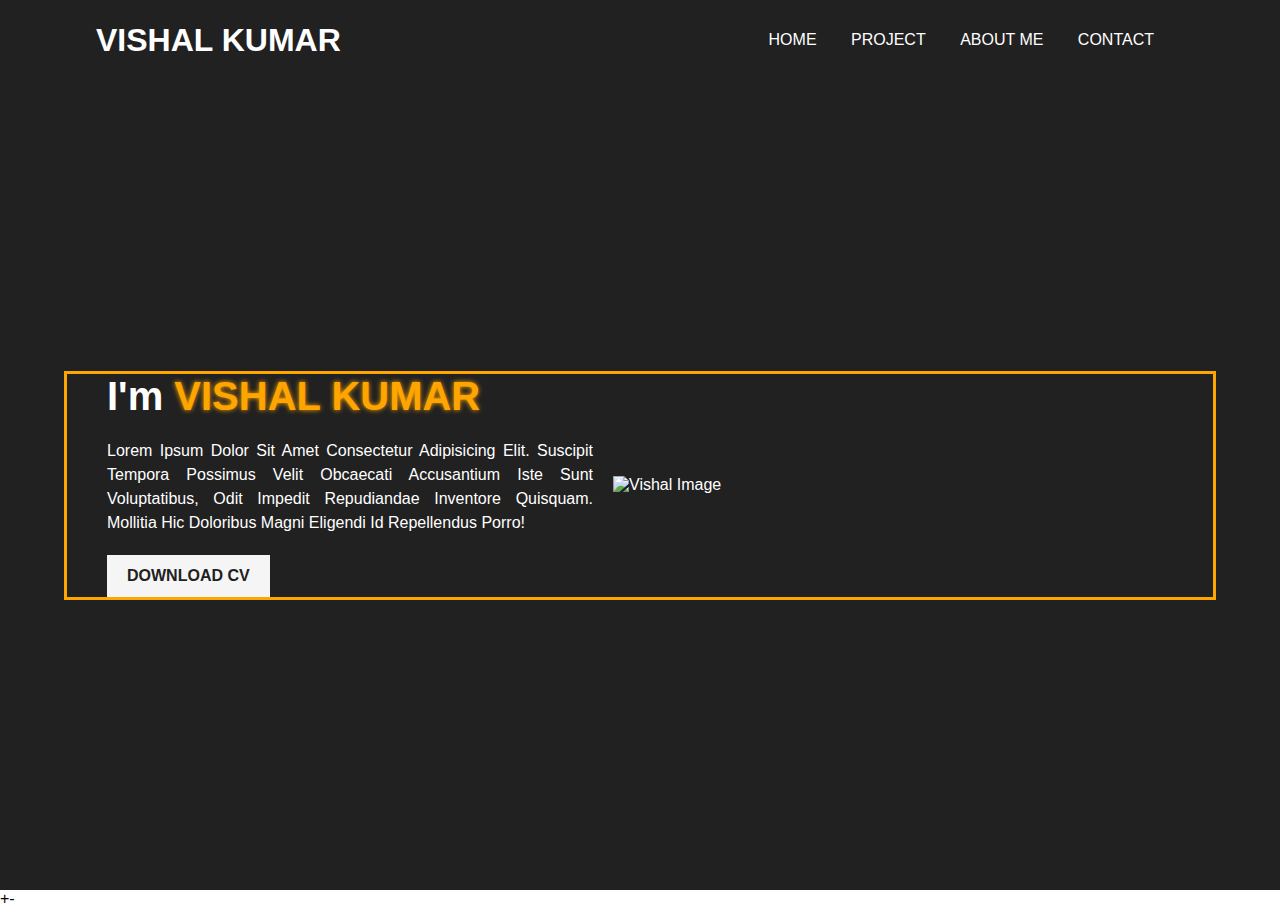
==== index.html @ 10e37b17 "add responsiveness" ====
<!DOCTYPE html>
<html lang="en">
<head>
    <meta charset="UTF-8">
    <meta http-equiv="X-UA-Compatible" content="IE=edge">
    <meta name="viewport" content="width=device-width, initial-scale=1.0">
    <title>Vishal - Portfolio</title>
    <link rel="stylesheet" href="./CSS/style.css">
    <link rel="stylesheet" href="./CSS/mobile.css">
    <script src="https://kit.fontawesome.com/97ebdf5864.js" crossorigin="anonymous"></script>
    <link rel="stylesheet" href="https://fonts.googleapis.com/css?family=Tangerine">
</head>
<body>

        <!-- ===================================================
                    Start Header
        =================================================== -->
    
    <header>
        <div class="navbar">
            <h1>Vishal Kumar</h1>
            <ul id="ulmenu">
                <li><a href="">Home</a></li>
                <li><a href="">Project</a></li>
                <li><a href="">About Me</a></li>
                <li><a href="">Contact</a></li>
            </ul>
            <i id="menu" class="fa-solid fa-bars" onclick="openmenu()"></i>
            <i id="close" class="fa-solid fa-xmark" onclick="closemenu()"></i>
        </div>
    </header>

    <script>
        {
            function openmenu()
            {
                document.getElementById("ulmenu").style.display= "flex";
                document.getElementById("close").style.display= "inline-block";
                document.getElementById("menu").style.display= "none";
            }
    
            function closemenu()
            {
                document.getElementById("ulmenu").style.display= "none";
                document.getElementById("close").style.display= "none";
                document.getElementById("menu").style.display= "inline-block";
    
            }
        }
    </script>

    <!-- ===================================================
                    Start Hero Section
        =================================================== -->

        <section>
            <div class="container">
                <div class="items item-1">
                    <h1>I'm <span>Vishal Kumar</span></h1>
                    <p>Lorem ipsum dolor sit amet consectetur adipisicing elit. Suscipit tempora possimus velit obcaecati accusantium iste sunt voluptatibus, odit impedit repudiandae inventore quisquam. Mollitia hic doloribus magni eligendi id repellendus porro!</p>
                    <a href="https://drive.google.com/uc?export=download&id=1zI1JuYI2iNX-JZ4VIyHNsLkin2p73xRs">Download CV</a>
                </div>
                <div class="items item-2">
                    <img src="./char.png" width="600" alt="Vishal Image">
                </div>
            </div>
        </section>
    
</body>
</html>+-
---- CSS/style.css ----
*{
    margin: 0;
    padding: 0;
    font-family: sans-serif;
    box-sizing: border-box;
    scroll-behavior: smooth;
}

    /* ===================================================
                CSS Variables
    ===================================================  */

    :root
    {
        --bg-color: #212121;
        --theme-color: orange;
    }

    /* ===================================================
                start Header Menu
    ===================================================  */

header
{
    background: var(--bg-color);
    height: 80px;
    display: grid;
    place-items: center;
}

.navbar
{
    width: 85%;
    max-width: 1400px;
    color: #fff;
    text-transform: uppercase;
    display: flex;
    align-items: center;
    justify-content: space-between;
}

.navbar ul li
{
    list-style: none;
    display: inline-block;
    margin-right: 30px;
}

.navbar ul li a
{
    text-decoration: none;
    color: #fff;
    transition: all 0.3s ease;
}

.navbar ul li a:hover
{
    color: var(--theme-color);
    font-weight: bold;
    background: whitesmoke;
    padding: 10px 18px;
    border-radius: 5px;
}

.navbar i { display: none;}

 /* ===================================================
                start Hero section
    ===================================================  */

section
{
    background: var(--bg-color);
    height: 90vh;
    display: grid;
    align-items: center;
}

.container
{
    width: 90%;
    max-width: 1400px;
    margin: auto;
    display: grid;
    grid-template-columns: repeat(2, 1fr);
    /* grid-template-columns: 2fr 1fr; */
    column-gap: 20px;
    row-gap: 20px;
    border: 3px solid var(--theme-color);
}

/*  */

.items
{
    display: flex;
    flex-direction: column;
    align-items: flex-start;
    justify-content: center;
    color: #fff;
}

.item-1
{
    padding-left: 40px;
}

.item-1 h1 
{
    margin-bottom: 20px;
    text-transform: capitalize;
    font-size: 2.5em;
}

.item-1 h1 span
{
    color: var(--theme-color);
    text-shadow: 0 0 5px var(--theme-color);
    text-transform: uppercase;
    /*/// font-family: 'Tangerine', serif */
}

.item-1 p
{
    margin-bottom: 20px;
    text-align: justify;
    line-height: 1.5;
    text-transform: capitalize;
}

.item-1 a
{
    text-decoration: none;
    text-transform: uppercase;
    background: whitesmoke;
    color: var(--bg-color);
    display: inline-block;
    padding: 12px 20px;
    font-weight: bold;
    transition: all 0.3s ease;
}

.item-1 a:hover
{
    box-shadow: 0 0 10px rgba(255, 255, 255, 0.8);
    color: whitesmoke;
    background: var(--bg-color);
}

.item-1 a:active
{
    background: green;
}

.item-2
{
    justify-self: center;
}
---- CSS/mobile.css ----
@media screen and (max-width: 480px)
/* and (min-width: 320px) */
{
    .navbar h1
    {
        font-size: 1.3em;
    }

    .navbar ul
    {
        width: 50%;
        position: absolute;
        top: 80px;
        right: 0;
        display: flex;
        flex-direction: column;
        align-items: center;
        justify-content: center;
        background: var(--bg-color);
        border: 2px solid #fff;
        transition: all 0.3s ease;
        display: none;        
    }

    .navbar ul li
    {
        margin: 20px 0;
        display: block;
    }

    .navbar i
    {
        display: inline-block;
        font-size: 1.5em;
    }

    .navbar #close
    {
        display: none;
    }

    section
    {
        overflow: hidden;
    }

    /* ===================================================
                start Hero section
    ===================================================  */

    .container
    {
        max-width: 480px;
        min-height: 320px;
        grid-template-columns: repeat(1,1fr);
        display: block;
        display: flex;
        flex-direction: column-reverse;
    }

    .item-1
    {
        padding: 20px;
    }

    .item-1>h1
    {
        font-size: 2em;
    }

    .item-1>p
    {
        font-size: 1em;
    }



    .item-2>img
    {
        width: 100%;
    }

}
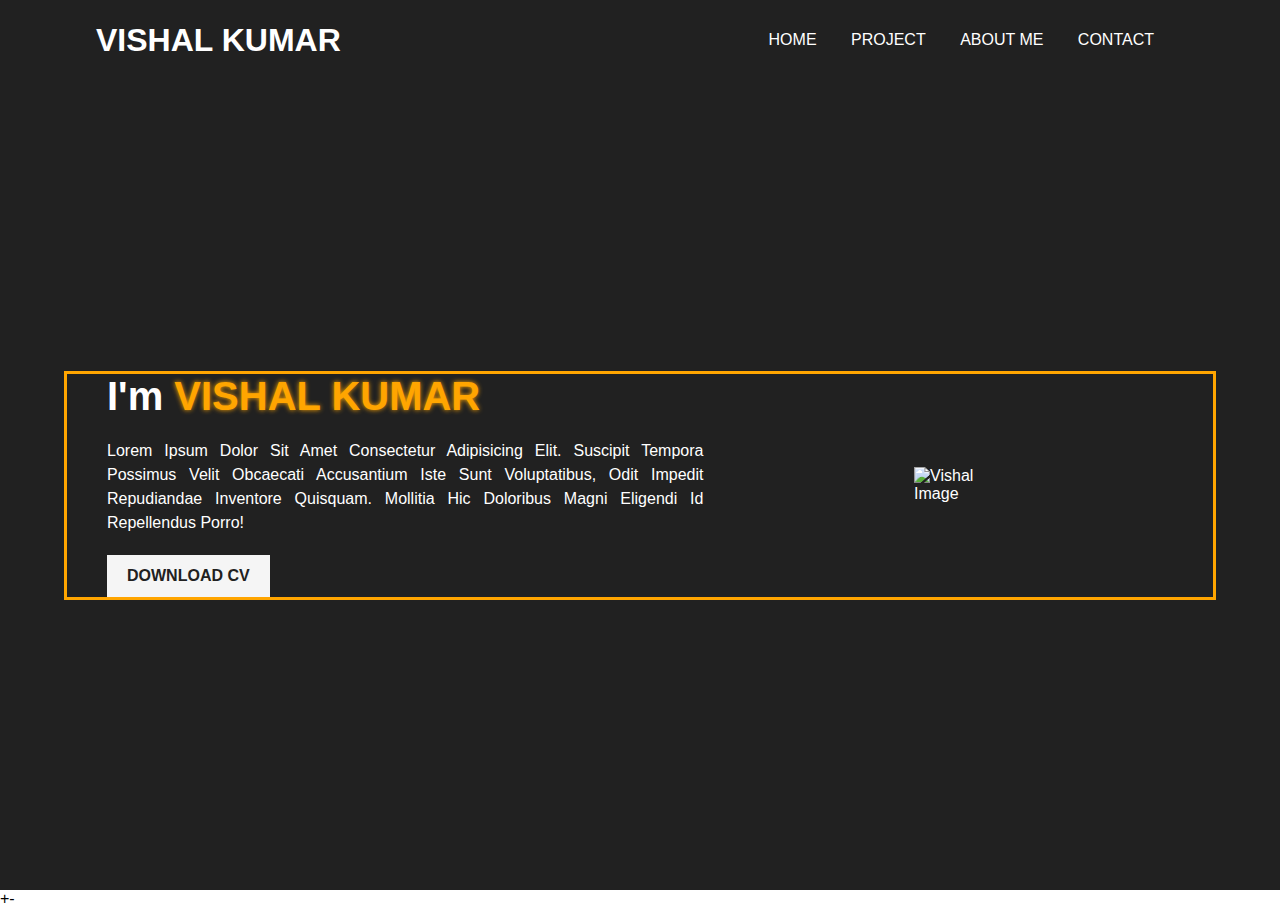
==== commit 7a86b307: "update css" ====
--- a/index.html
+++ b/index.html
@@ -9,6 +9,7 @@
     <link rel="stylesheet" href="./CSS/mobile.css">
     <script src="https://kit.fontawesome.com/97ebdf5864.js" crossorigin="anonymous"></script>
     <link rel="stylesheet" href="https://fonts.googleapis.com/css?family=Tangerine">
+    <script src="https://code.jquery.com/jquery-3.6.1.js" integrity="sha256-3zlB5s2uwoUzrXK3BT7AX3FyvojsraNFxCc2vC/7pNI=" crossorigin="anonymous"></script>
 </head>
 <body>
 
@@ -19,33 +20,24 @@
     <header>
         <div class="navbar">
             <h1>Vishal Kumar</h1>
-            <ul id="ulmenu">
-                <li><a href="">Home</a></li>
+            <ul id="menu">
+                <li><a href="./index.html">Home</a></li>
                 <li><a href="">Project</a></li>
                 <li><a href="">About Me</a></li>
                 <li><a href="">Contact</a></li>
             </ul>
-            <i id="menu" class="fa-solid fa-bars" onclick="openmenu()"></i>
-            <i id="close" class="fa-solid fa-xmark" onclick="closemenu()"></i>
+            <i id="icon" class="fa-solid fa-bars" onclick="openmenu()"></i>
+            <!-- <i id="icon" class="fa-solid fa-xmark" onclick="closemenu()"></i> -->
         </div>
     </header>
 
     <script>
         {
-            function openmenu()
-            {
-                document.getElementById("ulmenu").style.display= "flex";
-                document.getElementById("close").style.display= "inline-block";
-                document.getElementById("menu").style.display= "none";
-            }
-    
-            function closemenu()
-            {
-                document.getElementById("ulmenu").style.display= "none";
-                document.getElementById("close").style.display= "none";
-                document.getElementById("menu").style.display= "inline-block";
-    
-            }
+            $(document).ready(function(){
+                $('#icon').click(function(){
+                    $('#menu').toggleClass("show");
+                });
+            });
         }
     </script>
 
@@ -61,7 +53,7 @@
                     <a href="https://drive.google.com/uc?export=download&id=1zI1JuYI2iNX-JZ4VIyHNsLkin2p73xRs">Download CV</a>
                 </div>
                 <div class="items item-2">
-                    <img src="./char.png" width="600" alt="Vishal Image">
+                    <img src="./char.png" width="80%" alt="Vishal Image">
                 </div>
             </div>
         </section>
--- a/CSS/style.css
+++ b/CSS/style.css
@@ -82,8 +82,8 @@
     max-width: 1400px;
     margin: auto;
     display: grid;
-    grid-template-columns: repeat(2, 1fr);
-    /* grid-template-columns: 2fr 1fr; */
+    /* grid-template-columns: repeat(2, 1fr); */
+    grid-template-columns: 1.3fr 1fr;
     column-gap: 20px;
     row-gap: 20px;
     border: 3px solid var(--theme-color);
--- a/CSS/mobile.css
+++ b/CSS/mobile.css
@@ -1,4 +1,4 @@
-@media screen and (max-width: 480px)
+@media screen and (max-width: 768px)
 /* and (min-width: 320px) */
 {
     .navbar h1
@@ -8,24 +8,36 @@
 
     .navbar ul
     {
-        width: 50%;
+        width: 100%;
+        height: 0%;
+        overflow: hidden;
         position: absolute;
         top: 80px;
-        right: 0;
+        left: 0;
         display: flex;
         flex-direction: column;
         align-items: center;
         justify-content: center;
-        background: var(--bg-color);
-        border: 2px solid #fff;
-        transition: all 0.3s ease;
-        display: none;        
+        background: rgba(0, 0, 0, 0.53);
+        backdrop-filter: blur(20px);
+        transition: all 0.5s ease;
+    }
+
+    .navbar ul.show
+    {
+        height: 40%;
     }
 
     .navbar ul li
     {
         margin: 20px 0;
         display: block;
+    }
+
+    .navbar ul li a
+    {
+        /* color: var(--bg-color); */
+        font-weight: bold;
     }
 
     .navbar i
@@ -39,19 +51,21 @@
         display: none;
     }
 
-    section
-    {
-        overflow: hidden;
-    }
-
     /* ===================================================
                 start Hero section
     ===================================================  */
 
+    section
+    {
+        height: auto;
+    }
+
     .container
     {
-        max-width: 480px;
+        max-width: 768px;
         min-height: 320px;
+        margin-top: 30px;
+        margin-bottom: 30px;
         grid-template-columns: repeat(1,1fr);
         display: block;
         display: flex;
@@ -80,4 +94,56 @@
         width: 100%;
     }
 
+}
+
+@media screen and (max-width: 900px)
+{
+
+    .navbar>h1
+    {
+        font-size: 1.8em;
+    }
+
+    .navbar ul li
+    {
+        margin-right: 10px;
+    }
+
+    .navbar ul li a
+    {
+        font-size: 0.8em;
+    }
+
+
+    .container
+    {
+        max-width: 900px;
+        grid-template-columns: 1.5fr 1fr;
+    }
+
+    .item-1
+    {
+        padding: 20px;
+    }
+
+    .item-1>h1
+    {
+        font-size: 2em;
+    }
+
+    .item-1>p
+    {
+        font-size: 0.8em;
+    }
+
+    .item-1>a
+    {
+        font-size: 0.8em;
+    }
+
+    .item-2>img
+    {
+        width: 100%;
+    }
+    
 }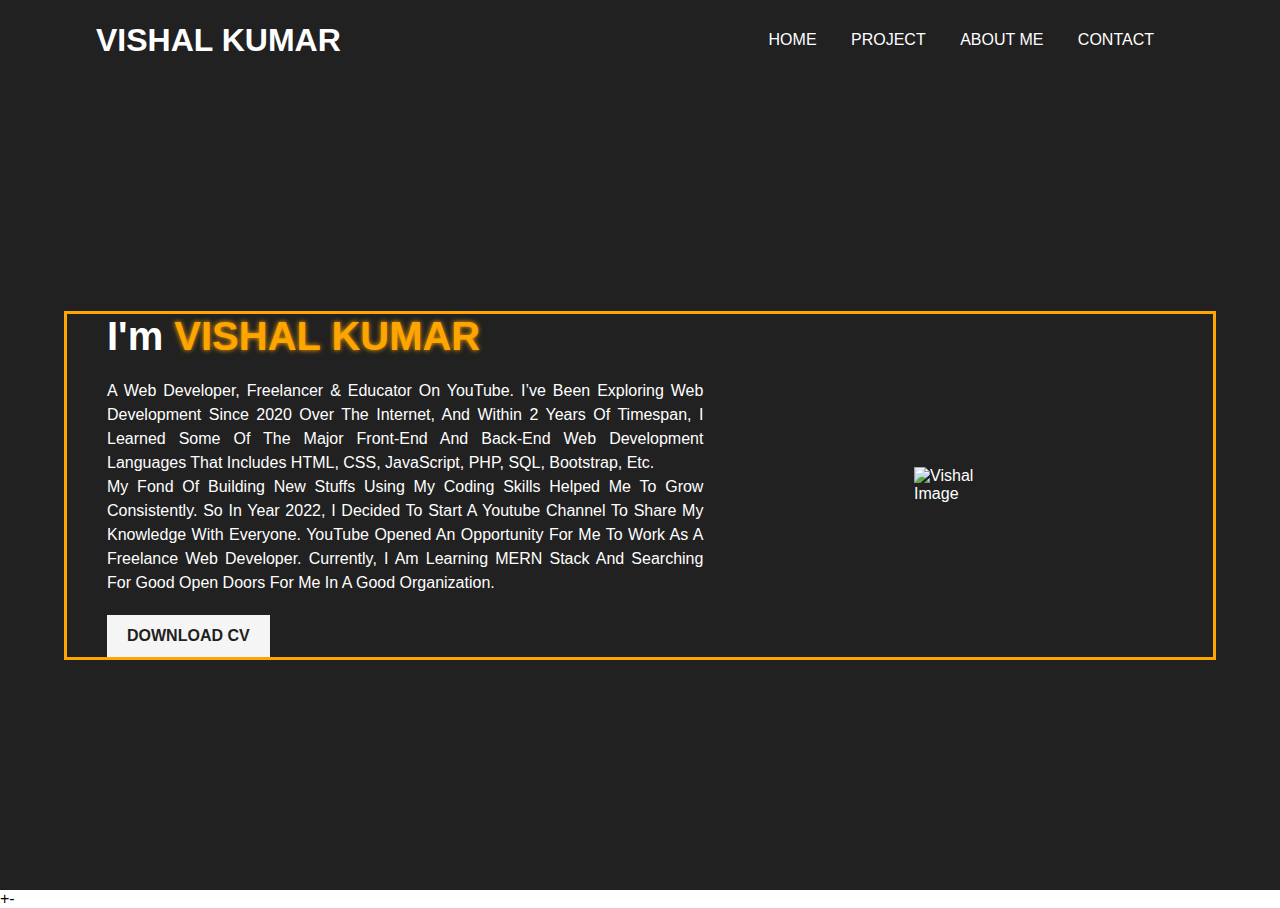
==== commit a8fdfc3c: "update" ====
--- a/index.html
+++ b/index.html
@@ -46,14 +46,16 @@
         =================================================== -->
 
         <section>
-            <div class="container">
+            <div class="container grid grid-two-column">
                 <div class="items item-1">
                     <h1>I'm <span>Vishal Kumar</span></h1>
-                    <p>Lorem ipsum dolor sit amet consectetur adipisicing elit. Suscipit tempora possimus velit obcaecati accusantium iste sunt voluptatibus, odit impedit repudiandae inventore quisquam. Mollitia hic doloribus magni eligendi id repellendus porro!</p>
-                    <a href="https://drive.google.com/uc?export=download&id=1zI1JuYI2iNX-JZ4VIyHNsLkin2p73xRs">Download CV</a>
+                    <p>A web developer, Freelancer & Educator on YouTube.
+                        I’ve been exploring web development since 2020 over the internet, and within 2 years of timespan, I learned some of the major front-end and back-end web development languages that includes HTML, CSS, JavaScript, PHP, SQL, Bootstrap, etc. <br>
+                        My fond of building new stuffs using my coding skills helped me to grow consistently. So in year 2022, I decided to start a youtube channel to share my knowledge with everyone. YouTube opened an opportunity for me to work as a freelance web developer. Currently, I am learning MERN stack and searching for good open doors for me in a good organization.</p>
+                    <a id="btn" href="https://drive.google.com/uc?export=download&id=1zI1JuYI2iNX-JZ4VIyHNsLkin2p73xRs">Download CV</a>
                 </div>
                 <div class="items item-2">
-                    <img src="./char.png" width="80%" alt="Vishal Image">
+                    <img src="./assets/char.png" width="80%" alt="Vishal Image">
                 </div>
             </div>
         </section>
--- a/CSS/style.css
+++ b/CSS/style.css
@@ -32,12 +32,13 @@
 {
     width: 85%;
     max-width: 1400px;
-    color: #fff;
     text-transform: uppercase;
     display: flex;
     align-items: center;
     justify-content: space-between;
 }
+
+.navbar h1 { color: #fff;}
 
 .navbar ul li
 {
@@ -62,12 +63,16 @@
     border-radius: 5px;
 }
 
-.navbar i { display: none;}
+.navbar i 
+{
+    color: #fff;
+    display: none;
+}
 
- /* ===================================================
-                start Hero section
-    ===================================================  */
 
+/* ===================================================
+                Reusable Code Start
+===================================================  */
 section
 {
     background: var(--bg-color);
@@ -81,13 +86,45 @@
     width: 90%;
     max-width: 1400px;
     margin: auto;
+    border: 3px solid var(--theme-color);
+}
+
+.grid
+{
     display: grid;
-    /* grid-template-columns: repeat(2, 1fr); */
-    grid-template-columns: 1.3fr 1fr;
     column-gap: 20px;
     row-gap: 20px;
-    border: 3px solid var(--theme-color);
 }
+
+.grid-two-column
+{
+    grid-template-columns: 1.3fr 1fr;
+}
+
+#btn
+{
+    text-decoration: none;
+    text-transform: uppercase;
+    background: whitesmoke;
+    color: var(--bg-color);
+    display: inline-block;
+    padding: 12px 20px;
+    font-weight: bold;
+    transition: all 0.3s ease;
+}
+
+#btn:hover
+{
+    box-shadow: 0 0 10px rgba(255, 255, 255, 0.8);
+    color: whitesmoke;
+    background: var(--bg-color);
+}
+
+ /* ===================================================
+                start Hero section
+    ===================================================  */
+
+
 
 /*  */
 
@@ -128,30 +165,6 @@
     text-transform: capitalize;
 }
 
-.item-1 a
-{
-    text-decoration: none;
-    text-transform: uppercase;
-    background: whitesmoke;
-    color: var(--bg-color);
-    display: inline-block;
-    padding: 12px 20px;
-    font-weight: bold;
-    transition: all 0.3s ease;
-}
-
-.item-1 a:hover
-{
-    box-shadow: 0 0 10px rgba(255, 255, 255, 0.8);
-    color: whitesmoke;
-    background: var(--bg-color);
-}
-
-.item-1 a:active
-{
-    background: green;
-}
-
 .item-2
 {
     justify-self: center;
--- a/CSS/mobile.css
+++ b/CSS/mobile.css
@@ -96,7 +96,7 @@
 
 }
 
-@media screen and (max-width: 900px)
+@media screen and (max-width: 1200px)
 {
 
     .navbar>h1
@@ -117,8 +117,8 @@
 
     .container
     {
-        max-width: 900px;
-        grid-template-columns: 1.5fr 1fr;
+        max-width: 1200px;
+        grid-template-columns: 1.3fr 1fr;
     }
 
     .item-1
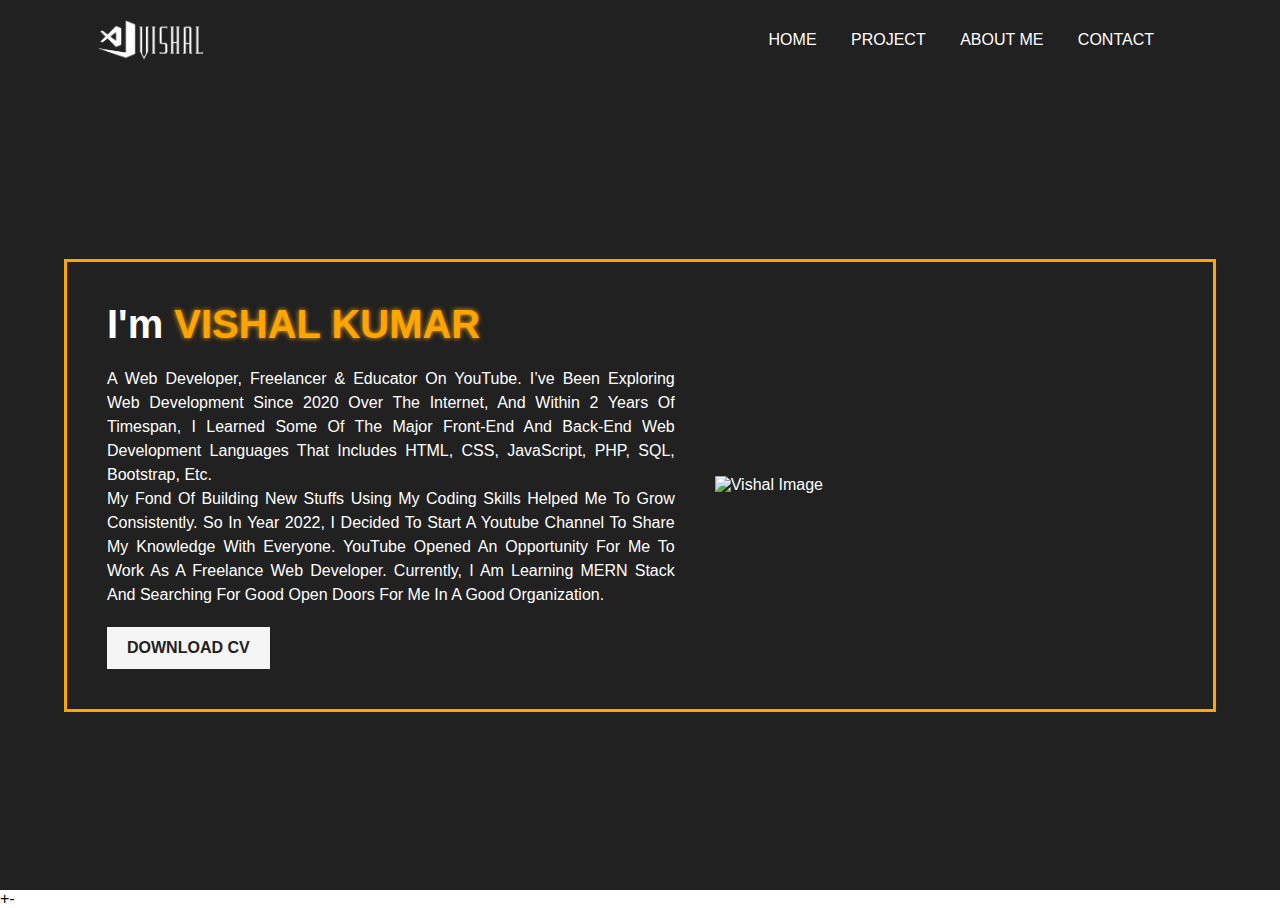
==== commit 8653edb0: "new update" ====
--- a/index.html
+++ b/index.html
@@ -6,7 +6,7 @@
     <meta name="viewport" content="width=device-width, initial-scale=1.0">
     <title>Vishal - Portfolio</title>
     <link rel="stylesheet" href="./CSS/style.css">
-    <link rel="stylesheet" href="./CSS/mobile.css">
+    <link rel="stylesheet" href="./CSS/responsive.css">
     <script src="https://kit.fontawesome.com/97ebdf5864.js" crossorigin="anonymous"></script>
     <link rel="stylesheet" href="https://fonts.googleapis.com/css?family=Tangerine">
     <script src="https://code.jquery.com/jquery-3.6.1.js" integrity="sha256-3zlB5s2uwoUzrXK3BT7AX3FyvojsraNFxCc2vC/7pNI=" crossorigin="anonymous"></script>
@@ -19,26 +19,28 @@
     
     <header>
         <div class="navbar">
-            <h1>Vishal Kumar</h1>
+            <img id="logo" src="./assets/logo.png" alt="logo">
             <ul id="menu">
                 <li><a href="./index.html">Home</a></li>
                 <li><a href="">Project</a></li>
                 <li><a href="">About Me</a></li>
                 <li><a href="">Contact</a></li>
             </ul>
-            <i id="icon" class="fa-solid fa-bars" onclick="openmenu()"></i>
-            <!-- <i id="icon" class="fa-solid fa-xmark" onclick="closemenu()"></i> -->
+            <i id="icon" class="fa-solid fa-bars"></i>
         </div>
     </header>
 
     <script>
         {
+            let icon = "fa fa-xmark";
+
             $(document).ready(function(){
                 $('#icon').click(function(){
                     $('#menu').toggleClass("show");
                 });
-            });
+            });            
         }
+       
     </script>
 
     <!-- ===================================================
@@ -55,7 +57,7 @@
                     <a id="btn" href="https://drive.google.com/uc?export=download&id=1zI1JuYI2iNX-JZ4VIyHNsLkin2p73xRs">Download CV</a>
                 </div>
                 <div class="items item-2">
-                    <img src="./assets/char.png" width="80%" alt="Vishal Image">
+                    <img src="./assets/char.png" alt="Vishal Image">
                 </div>
             </div>
         </section>
--- a/CSS/style.css
+++ b/CSS/style.css
@@ -36,9 +36,13 @@
     display: flex;
     align-items: center;
     justify-content: space-between;
+    z-index: 99;
 }
 
-.navbar h1 { color: #fff;}
+#logo
+{
+    width: 10%;
+}
 
 .navbar ul li
 {
@@ -92,8 +96,7 @@
 .grid
 {
     display: grid;
-    column-gap: 20px;
-    row-gap: 20px;
+    /* //column-gap: 10px; */
 }
 
 .grid-two-column
@@ -124,22 +127,19 @@
                 start Hero section
     ===================================================  */
 
-
-
-/*  */
-
 .items
 {
+    color: #fff;
+    position: relative;
     display: flex;
-    flex-direction: column;
-    align-items: flex-start;
-    justify-content: center;
-    color: #fff;
 }
 
 .item-1
 {
-    padding-left: 40px;
+    padding: 40px;
+    flex-direction: column;
+    justify-content: center;
+    align-items: flex-start;
 }
 
 .item-1 h1 
@@ -165,7 +165,8 @@
     text-transform: capitalize;
 }
 
-.item-2
+.item-2 img
 {
-    justify-self: center;
+    width: 100%;
+    margin: auto;
 }--- a/CSS/responsive.css
+++ b/CSS/responsive.css
@@ -0,0 +1,105 @@
+
+/* ===================================================
+        Resnponsive For Mobile an tab Max Width 1000px
+===================================================  */
+
+@media screen and (max-width: 1000px)
+/* and (min-width: 320px) */
+{
+    #logo
+    {
+        width: 20%;
+    }
+
+    .navbar ul
+    {
+        width: 100%;
+        height: 0%;
+        overflow: hidden;
+        position: absolute;
+        top: 80px;
+        left: 0;
+        display: flex;
+        flex-direction: column;
+        align-items: center;
+        justify-content: center;
+        background: rgba(0, 0, 0, 0.53);
+        backdrop-filter: blur(20px);
+        transition: all 0.5s ease;
+    }
+
+    .navbar ul.show
+    {
+        height: 40%;
+    }
+
+    .navbar ul li
+    {
+        margin: 20px 0;
+        display: block;
+    }
+
+    .navbar ul li a
+    {
+        font-weight: bold;
+    }
+
+    #icon
+    {
+        display: inline-block;
+        font-size: 1.5em;
+    }
+    
+    /* ===================================================
+                start Hero section
+    ===================================================  */
+
+    section
+    {
+        height: auto;
+        padding: 40px 0 40px 0;
+    }
+
+    .container
+    {
+        max-width: 768px;
+        min-height: 320px;
+        grid-template-rows: repeat(2,1fr);
+        display: flex;
+        flex-direction: column-reverse;
+    }
+
+    .item-1
+    {
+        /* grid-column-start: 1;
+        grid-column-end: 3; */
+        /* background: rebeccapurple; */
+    }
+
+    .item-2
+    {
+        /* background: gold; */
+    }
+
+    .item-1
+    {
+        padding: 20px;
+    }
+
+    .item-1 h1
+    {
+        font-size: 2em;
+    }
+
+    .item-1 p
+    {
+        font-size: 1em;
+        line-height: 2;
+    }
+
+    .item-2 img
+    {
+        width: 70%;
+    }
+}
+
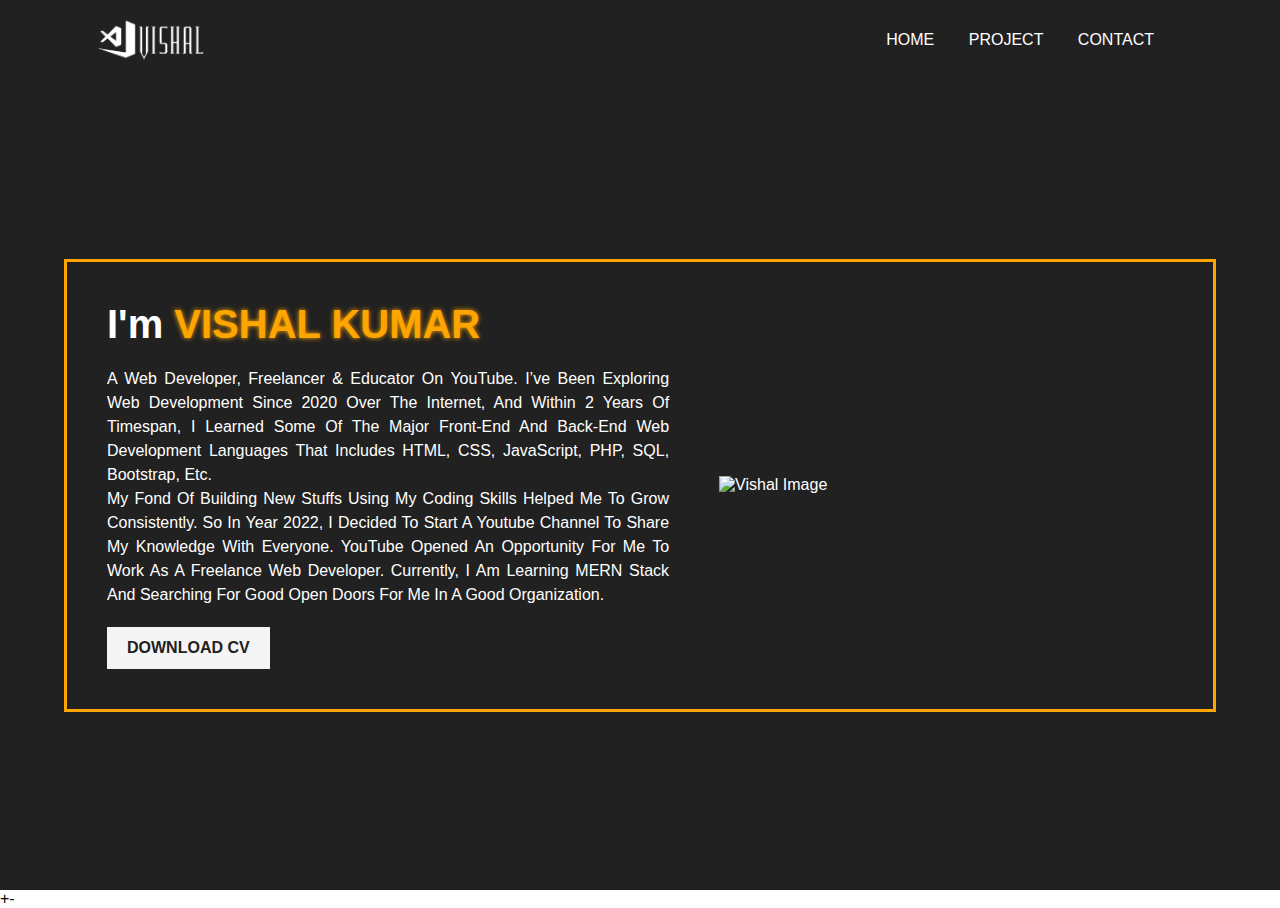
==== commit a70cc1e3: "update conatct" ====
--- a/index.html
+++ b/index.html
@@ -22,9 +22,8 @@
             <img id="logo" src="./assets/logo.png" alt="logo">
             <ul id="menu">
                 <li><a href="./index.html">Home</a></li>
-                <li><a href="">Project</a></li>
-                <li><a href="">About Me</a></li>
-                <li><a href="">Contact</a></li>
+                <li><a href="./project.html">Project</a></li>
+                <li><a href="./contact.html">Contact</a></li>
             </ul>
             <i id="icon" class="fa-solid fa-bars"></i>
         </div>
@@ -48,7 +47,7 @@
         =================================================== -->
 
         <section>
-            <div class="container grid grid-two-column">
+            <div class="container grid grid-two-column hero">
                 <div class="items item-1">
                     <h1>I'm <span>Vishal Kumar</span></h1>
                     <p>A web developer, Freelancer & Educator on YouTube.
--- a/CSS/style.css
+++ b/CSS/style.css
@@ -90,18 +90,22 @@
     width: 90%;
     max-width: 1400px;
     margin: auto;
-    border: 3px solid var(--theme-color);
 }
 
 .grid
 {
     display: grid;
-    /* //column-gap: 10px; */
+    gap: 10px;
 }
 
 .grid-two-column
 {
     grid-template-columns: 1.3fr 1fr;
+}
+
+.grid-four-column
+{
+    grid-template-columns: repeat(4, 1fr);
 }
 
 #btn
@@ -126,6 +130,10 @@
  /* ===================================================
                 start Hero section
     ===================================================  */
+.hero
+{
+    border: 3px solid var(--theme-color);
+}
 
 .items
 {
@@ -169,4 +177,49 @@
 {
     width: 100%;
     margin: auto;
-}+}
+
+
+ /* ===================================================
+                contact start
+    ===================================================  */
+
+
+    .contact-items 
+    {
+        text-align: center;
+        padding: 50px;
+        display: flex;
+        flex-direction: column;
+        align-items: center;
+        gap: 20px;
+        color: var(--bg-color);
+        text-transform: capitalize;
+        background-color: #fff;
+    }
+
+    .contact-items i
+    {
+        font-size: 50px; 
+        /* background: var(--bg-color); */
+        color: var(--bg-color);
+    }
+
+    .contact-items h3
+    {
+        text-transform: uppercase;
+    }
+
+
+    .contact-items p
+    {
+        font-weight: bold;
+    }
+
+    .contact-items p a
+    {
+        text-decoration: none;
+        color: var(--theme-color);
+        background: var(--bg-color);
+        padding: 10px 18px;
+    }
--- a/CSS/responsive.css
+++ b/CSS/responsive.css
@@ -30,7 +30,7 @@
 
     .navbar ul.show
     {
-        height: 40%;
+        height: 300px;
     }
 
     .navbar ul li
@@ -48,6 +48,7 @@
     {
         display: inline-block;
         font-size: 1.5em;
+        cursor: pointer;
     }
     
     /* ===================================================
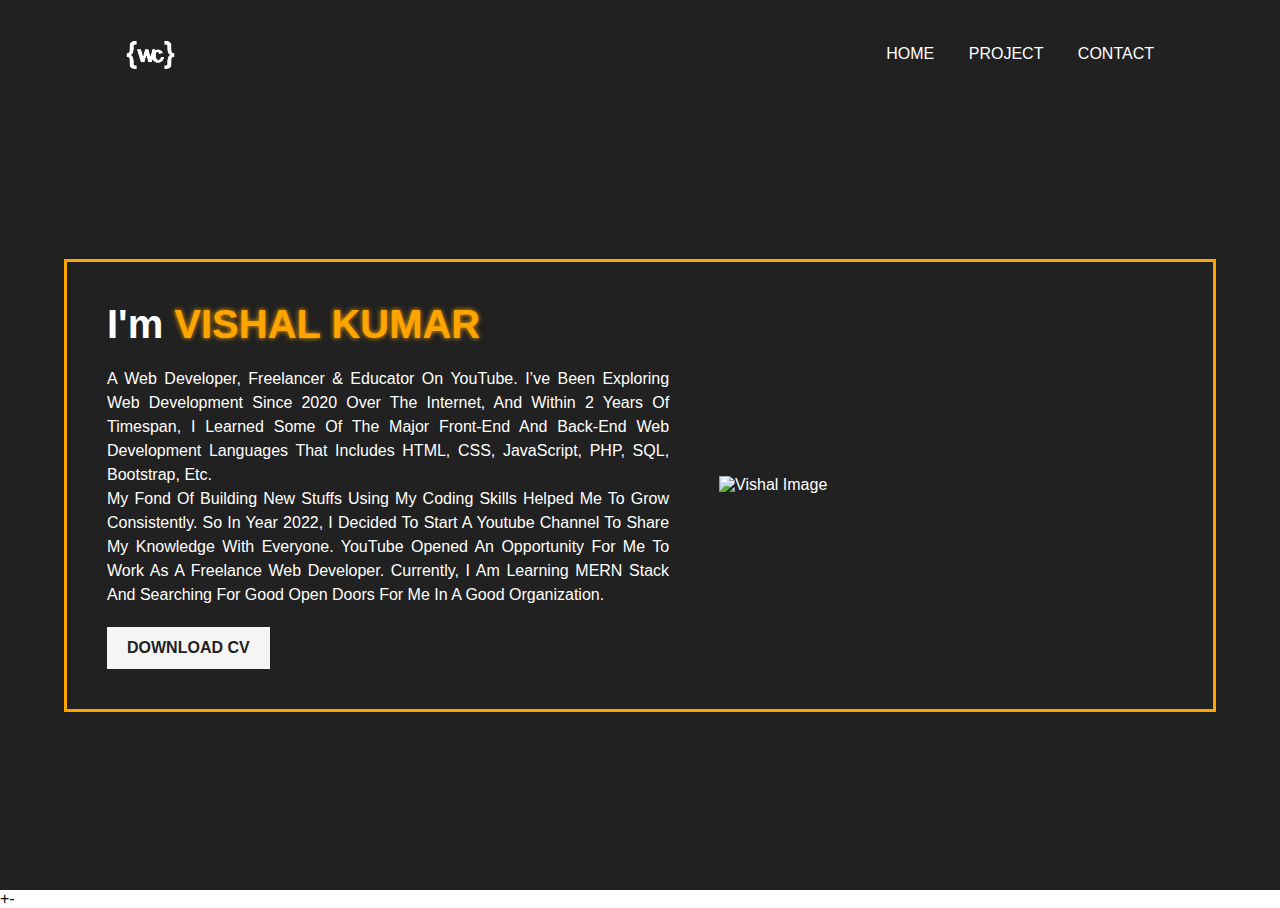
==== commit 6504955b: "New Update - Add some page, Fix Bugs" ====
--- a/index.html
+++ b/index.html
@@ -4,9 +4,10 @@
     <meta charset="UTF-8">
     <meta http-equiv="X-UA-Compatible" content="IE=edge">
     <meta name="viewport" content="width=device-width, initial-scale=1.0">
-    <title>Vishal - Portfolio</title>
+    <title>Web Coding - Home</title>
     <link rel="stylesheet" href="./CSS/style.css">
     <link rel="stylesheet" href="./CSS/responsive.css">
+    <link rel="shortcut icon" href="./assets/char.png" type="image/x-icon">
     <script src="https://kit.fontawesome.com/97ebdf5864.js" crossorigin="anonymous"></script>
     <link rel="stylesheet" href="https://fonts.googleapis.com/css?family=Tangerine">
     <script src="https://code.jquery.com/jquery-3.6.1.js" integrity="sha256-3zlB5s2uwoUzrXK3BT7AX3FyvojsraNFxCc2vC/7pNI=" crossorigin="anonymous"></script>
@@ -30,16 +31,11 @@
     </header>
 
     <script>
-        {
-            let icon = "fa fa-xmark";
-
             $(document).ready(function(){
                 $('#icon').click(function(){
-                    $('#menu').toggleClass("show");
+                $('#menu').toggleClass("show");
                 });
-            });            
-        }
-       
+            });  
     </script>
 
     <!-- ===================================================
@@ -53,7 +49,14 @@
                     <p>A web developer, Freelancer & Educator on YouTube.
                         I’ve been exploring web development since 2020 over the internet, and within 2 years of timespan, I learned some of the major front-end and back-end web development languages that includes HTML, CSS, JavaScript, PHP, SQL, Bootstrap, etc. <br>
                         My fond of building new stuffs using my coding skills helped me to grow consistently. So in year 2022, I decided to start a youtube channel to share my knowledge with everyone. YouTube opened an opportunity for me to work as a freelance web developer. Currently, I am learning MERN stack and searching for good open doors for me in a good organization.</p>
-                    <a id="btn" href="https://drive.google.com/uc?export=download&id=1zI1JuYI2iNX-JZ4VIyHNsLkin2p73xRs">Download CV</a>
+                    <span>
+                        <a id="btn" href="https://drive.google.com/uc?export=download&id=1zI1JuYI2iNX-JZ4VIyHNsLkin2p73xRs">Download CV</a>
+                    <ul>
+                        <li><a href="https://www.instagram.com/dark_devil.v/" target="_blank"><i class="fa fa-instagram"></i></a></li>
+                        <li><a href="https://www.youtube.com/channel/UCi2g7GrKJbHZk783yz2kNDA" target="_blank"><i class="fa fa-youtube"></i></a></li>
+                        <li><a href="https://github.com/vishal1899" target="_blank"><i class="fa fa-github"></i></a></li>
+                    </ul>
+                    </span>
                 </div>
                 <div class="items item-2">
                     <img src="./assets/char.png" alt="Vishal Image">
--- a/CSS/style.css
+++ b/CSS/style.css
@@ -106,6 +106,11 @@
 .grid-four-column
 {
     grid-template-columns: repeat(4, 1fr);
+}
+
+.grid-five-column
+{
+    grid-template-columns: repeat(5, 1fr);
 }
 
 #btn
@@ -127,6 +132,14 @@
     background: var(--bg-color);
 }
 
+#second-btn
+    {
+        text-decoration: none;
+        color: var(--theme-color);
+        background: var(--bg-color);
+        padding: 10px 18px;
+    }
+
  /* ===================================================
                 start Hero section
     ===================================================  */
@@ -147,7 +160,7 @@
     padding: 40px;
     flex-direction: column;
     justify-content: center;
-    align-items: flex-start;
+    /* align-items: flex-start; */
 }
 
 .item-1 h1 
@@ -173,6 +186,33 @@
     text-transform: capitalize;
 }
 
+.item-1>span
+{
+    display: flex;
+    align-items: center;
+}
+
+.item-1 ul li
+{
+    list-style: none;
+    display: inline-block;
+    margin-left: 20px;
+}
+
+.item-1 ul li a
+{
+    text-decoration: none;
+    color: #fff;
+    font-size: 25px;
+    transition: all 0.3s ease;
+}
+
+.item-1 ul li a:hover
+{
+    font-size: 30px;
+    text-shadow: 0 0 5px #fff;
+}
+
 .item-2 img
 {
     width: 100%;
@@ -183,7 +223,6 @@
  /* ===================================================
                 contact start
     ===================================================  */
-
 
     .contact-items 
     {
@@ -198,6 +237,29 @@
         background-color: #fff;
     }
 
+    .contact-item
+    {
+        grid-column-start: 1;
+        grid-column-end: 5;
+        height: 20px;
+        background-color: #212121;
+        display: flex;
+        justify-content: center;
+        flex-direction: row;
+    }
+    .contact-item h2
+    {
+        color: #fff;
+        text-transform: uppercase;
+        letter-spacing: 5px;
+    }
+
+    .contact-item hr
+    {
+        background-color: #fff;
+        width: 20%;
+    }
+
     .contact-items i
     {
         font-size: 50px; 
@@ -216,10 +278,55 @@
         font-weight: bold;
     }
 
-    .contact-items p a
-    {
-        text-decoration: none;
-        color: var(--theme-color);
-        background: var(--bg-color);
-        padding: 10px 18px;
-    }
+     /* ===================================================
+                Project Section start
+    ===================================================  */
+
+    .project-section
+    {
+        max-height: auto;
+        min-height: 90vh;
+        padding-bottom: 40px;
+    }
+
+    .project-items
+    {
+        text-align: center;
+        padding: 50px;
+        display: flex;
+        flex-direction: column;
+        align-items: center;
+        gap: 20px;
+        color: var(--bg-color);
+        text-transform: capitalize;
+        background-color: #fff;
+    }
+
+    .project-items p
+    {
+        text-align: justify;
+    }
+
+    .project-item
+    {
+        grid-column-start: 1;
+        grid-column-end: 6;
+        height: 20px;
+        background-color: #212121;
+        display: flex;
+        flex-direction: row;
+        justify-content: center;
+    }
+
+    .project-item h2
+    {
+        text-transform: uppercase;
+        color: #fff;
+        letter-spacing: 5px;
+    }
+
+    .project-item hr
+    {
+        background-color: #fff;
+        width: 20%;
+    }--- a/CSS/responsive.css
+++ b/CSS/responsive.css
@@ -72,18 +72,6 @@
 
     .item-1
     {
-        /* grid-column-start: 1;
-        grid-column-end: 3; */
-        /* background: rebeccapurple; */
-    }
-
-    .item-2
-    {
-        /* background: gold; */
-    }
-
-    .item-1
-    {
         padding: 20px;
     }
 
@@ -102,5 +90,43 @@
     {
         width: 70%;
     }
+
+     /* ===================================================
+                start contact section
+    ===================================================  */
+
+    .contact
+    {
+        flex-direction: column;
+    }
+
+    .contact-item h2
+    {
+        font-size: 1em;
+    }
+
+    .contact-item hr
+    {
+        width: 10%;
+    }
+
+    /* ===================================================
+                start project section
+    ===================================================  */
+
+    .project
+    {
+        flex-direction: column;
+    }
+
+    .project-items h2
+    {
+        font-size: 1em;
+    }
+
+    .project-item hr
+    {
+        width: 10%;
+    }
 }
 
